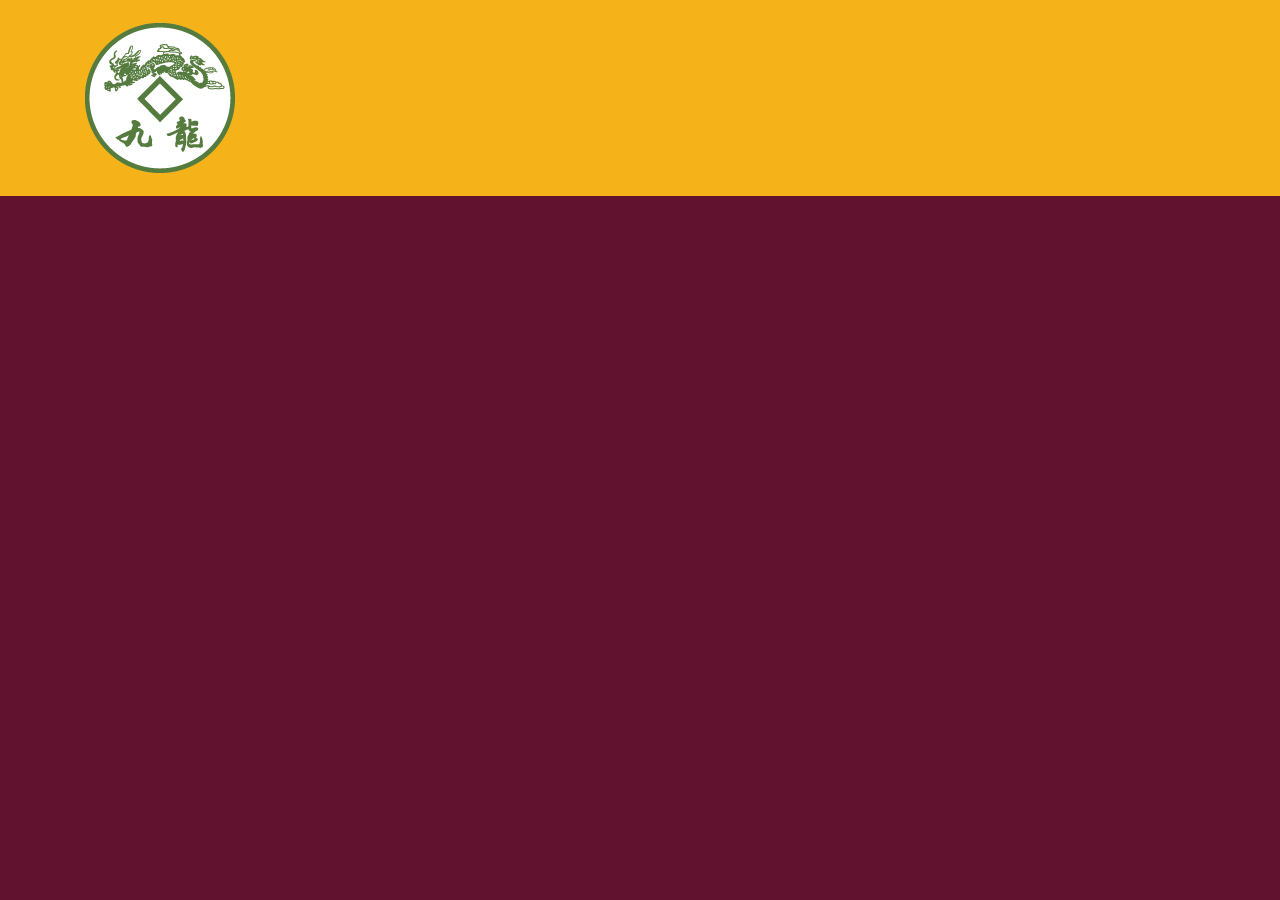
==== website/website.html @ 54d75847 "website" ====
<!DOCTYPE html>
<html>
<head>
	<meta charset="utf-8">
	<meta http-equiv="X-UA-Compatible" content="IE=edge">
	<meta name="viewport" content="width=device-width, initial-scale=1">
	<title>David Chu's China Bistro</title>
	<link rel="stylesheet" href="css/bootstrap.min.css">
	<link rel="stylesheet" href="css/website.css">
	<link href="https://fonts.googleapis.com/css2?family=Oxygen&display=swap" rel="stylesheet">

</head>
<body>
<header>
	<nav id="header-nav" class="navbar">
		<div class="container">
			<div class="navbar-brand">
			<a href="website.html" class="">
				<div id="logo-img" alt="logo image"></div>
			</a>



		</div>
	</nav>
</header>


<!-- jQuery (Bootstrap JS plugins depend on it) -->
<script src="js/jquery.js"></script>
<script src="js/bootstrap.min.js"></script>
<script src="js/script.js"></script>
</body>
</html>
---- website/css/website.css ----
body{
	font-size: 16px;
	color: #fff;
	background-color: #61122f;
	font-family: 'Oxygen', sans-serif;
}

/** HEADER */
#header-nav{
	background-color: #f6b319;
}


#logo-img{
	background: url('../images/restaurant-logo_large.png') no-repeat !important;
	width: 150px;
	height: 150px;
	margin: 10px 15px 10px 0px;
}
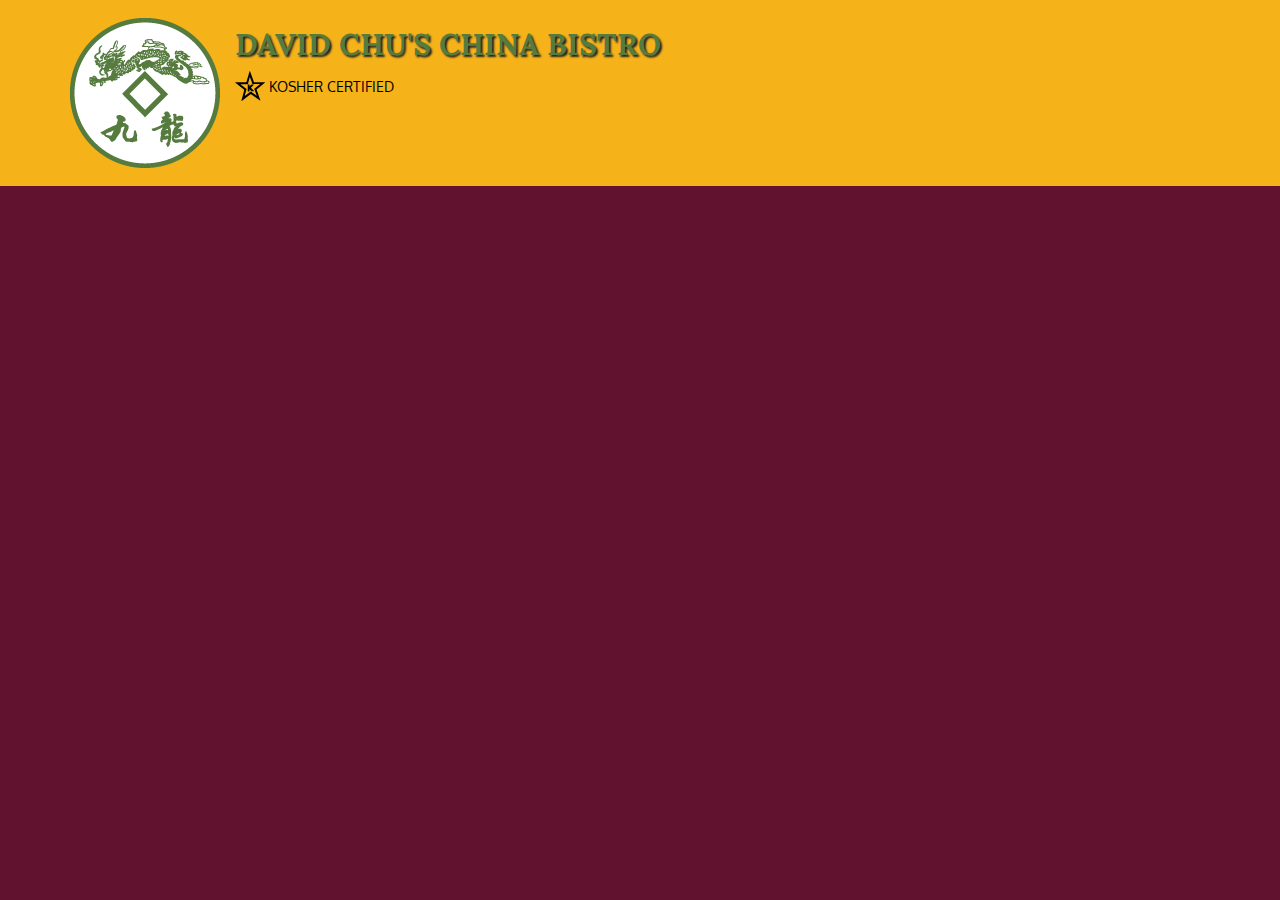
==== commit b62e9d0d: "changes" ====
--- a/website/website.html
+++ b/website/website.html
@@ -8,16 +8,23 @@
 	<link rel="stylesheet" href="css/bootstrap.min.css">
 	<link rel="stylesheet" href="css/website.css">
 	<link href="https://fonts.googleapis.com/css2?family=Oxygen&display=swap" rel="stylesheet">
+	<link href="https://fonts.googleapis.com/css2?family=Lora&display=swap" rel="stylesheet">
 
 </head>
 <body>
 <header>
-	<nav id="header-nav" class="navbar">
+	<nav id="header-nav" class="navbar navbar-expand">
 		<div class="container">
-			<div class="navbar-brand">
-			<a href="website.html" class="">
+			<div class="navbar-header">
+			<a href="website.html" class="float-left d-none d-md-block d-lg-block">
 				<div id="logo-img" alt="logo image"></div>
 			</a>
+			<div class="navbar-brand">
+				<a href="website.html"><h1>David Chu's China Bistro</h1></a>
+				<p>
+					<img src="images/star-k-logo.png" alt="kosher certification">
+					<span>Kosher Certified</span>
+				</p>
 
 
 
--- a/website/css/website.css
+++ b/website/css/website.css
@@ -16,4 +16,35 @@
 	width: 150px;
 	height: 150px;
 	margin: 10px 15px 10px 0px;
+}
+
+.navbar-brand{
+	padding-top: 25px;
+}
+
+.navbar-brand h1 {
+	font-family: 'Lora', serif;
+	color: #557c3e;
+	font-size: 1.5em;
+	text-transform: uppercase;
+	font-weight: bold;
+	text-shadow: 2px 2px 2px #222;
+	margin-top: 0px;
+	margin-bottom: 0px;
+	line-height: .75;
+}
+
+.navbar-brand a:hover, .navbar-brand a:focus {
+	text-decoration: none;
+}
+
+.navbar-brand p {
+	color: #000;
+	text-transform: uppercase;
+	font-size: .7em;
+	margin-top: 15px;
+}
+
+.navbar-brand p span{
+	vertical-align: middle;
 }